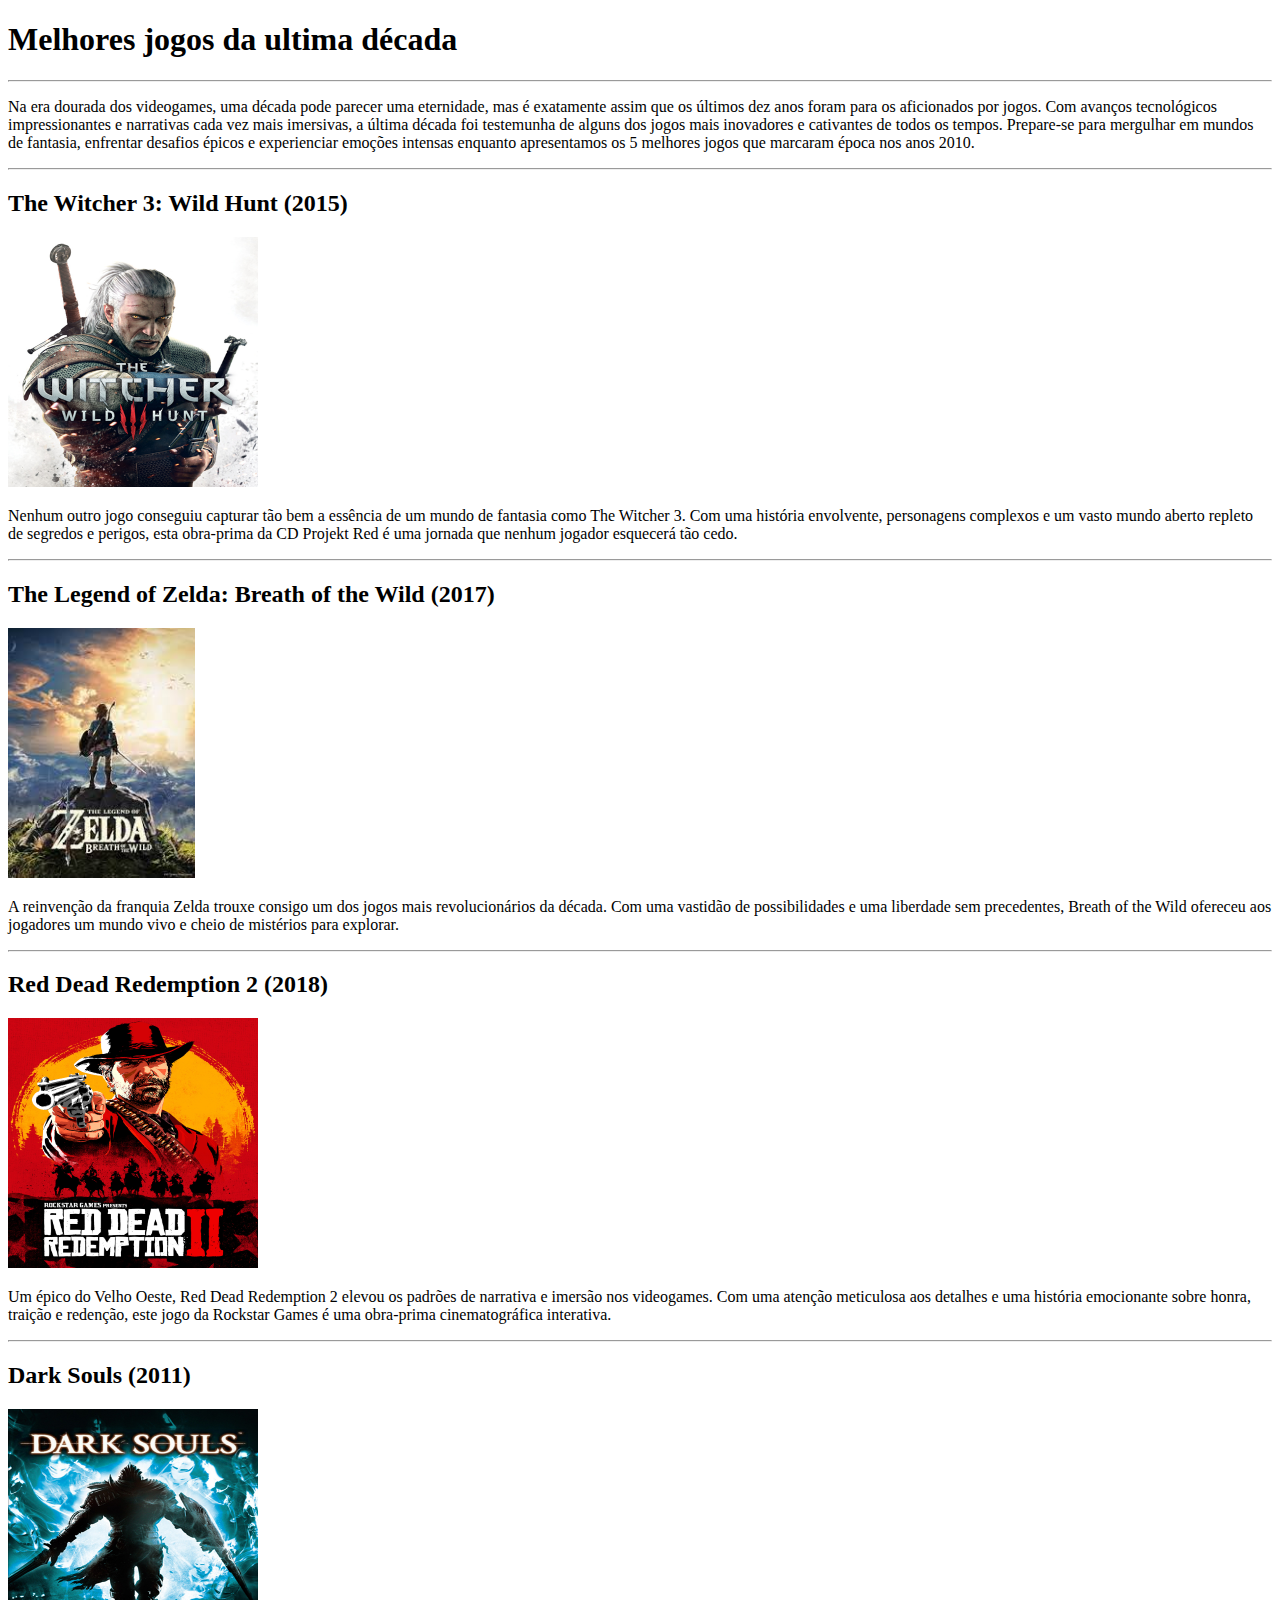
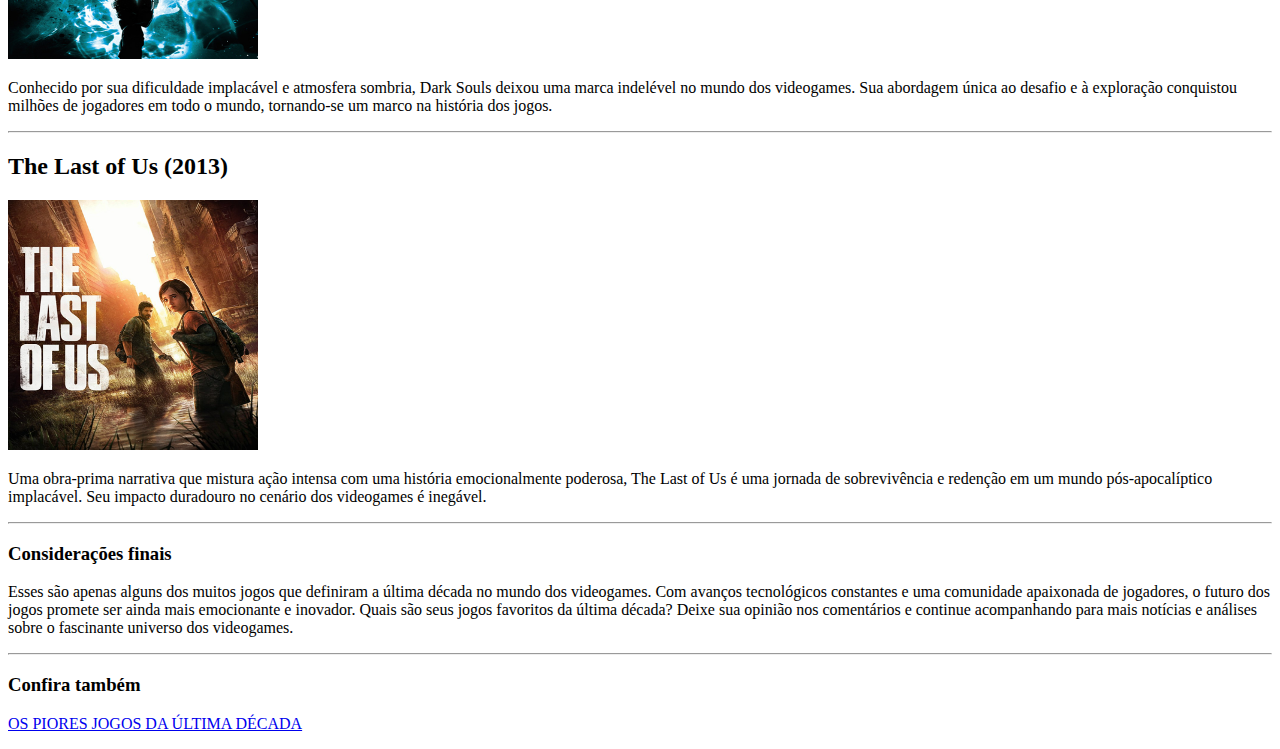
==== noticia1.html @ 22ed5873 "Add files via upload" ====
<!DOCTYPE html>
<html lang="pt-br">
<head>
    <meta charset="UTF-8">
    <meta name="viewport" content="width=device-width, initial-scale=1.0">
    <title>melhores jogos</title>
</head>
<body>
    <h1>Melhores jogos  da ultima década</h1>
<hr>
    <p>Na era dourada dos videogames, uma década pode parecer uma eternidade, mas é exatamente assim que os últimos dez anos foram para os aficionados por jogos. Com avanços tecnológicos impressionantes e narrativas cada vez mais imersivas, a última década foi testemunha de alguns dos jogos mais inovadores e cativantes de todos os tempos. Prepare-se para mergulhar em mundos de fantasia, enfrentar desafios épicos e experienciar emoções intensas enquanto apresentamos os 5 melhores jogos que marcaram época nos anos 2010.
<hr>
    <h2>The Witcher 3: Wild Hunt (2015) </h2>
    <img src="img/TW3_Wild_Hunt.png" alt="The Witcher 3" style="width: 250px; height: 250px;">
    <p>Nenhum outro jogo conseguiu capturar tão bem a essência de um mundo de fantasia como The Witcher 3. Com uma história envolvente, personagens complexos e um vasto mundo aberto repleto de segredos e perigos, esta obra-prima da CD Projekt Red é uma jornada que nenhum jogador esquecerá tão cedo.</p>
<hr>
    <h2>The Legend of Zelda: Breath of the Wild (2017)</h2>
    <img src="img/download.jpg" alt="Legend of Zelda" style="width: 250x; height: 250px;">
    <p>A reinvenção da franquia Zelda trouxe consigo um dos jogos mais revolucionários da década. Com uma vastidão de possibilidades e uma liberdade sem precedentes, Breath of the Wild ofereceu aos jogadores um mundo vivo e cheio de mistérios para explorar.</p>
<hr>
    <h2>Red Dead Redemption 2 (2018)</h2>
    <img src="img/Red_Dead_Redemption_2.png" alt="Red Dead Redemption" style="width: 250px; height: 250px;">
    <p>Um épico do Velho Oeste, Red Dead Redemption 2 elevou os padrões de narrativa e imersão nos videogames. Com uma atenção meticulosa aos detalhes e uma história emocionante sobre honra, traição e redenção, este jogo da Rockstar Games é uma obra-prima cinematográfica interativa.</p>
<hr>
    <h2>Dark Souls (2011)</h2>
    <img src="img/Dark_Souls_1_capa.png" alt="Dark Souls 2011" style="width: 250px; height: 250px;">
    <p>Conhecido por sua dificuldade implacável e atmosfera sombria, Dark Souls deixou uma marca indelével no mundo dos videogames. Sua abordagem única ao desafio e à exploração conquistou milhões de jogadores em todo o mundo, tornando-se um marco na história dos jogos.</p>  
<hr>  
    <h2> The Last of Us (2013)</h2>
    <img src="img/The_Last_of_Us_capa.png" alt="The last of Us" style="width: 250px; height: 250px;">
    <p>Uma obra-prima narrativa que mistura ação intensa com uma história emocionalmente poderosa, The Last of Us é uma jornada de sobrevivência e redenção em um mundo pós-apocalíptico implacável. Seu impacto duradouro no cenário dos videogames é inegável.</p>
<hr>
   <h3>Considerações finais</h3>
   <p>Esses são apenas alguns dos muitos jogos que definiram a última década no mundo dos videogames. Com avanços tecnológicos constantes e uma comunidade apaixonada de jogadores, o futuro dos jogos promete ser ainda mais emocionante e inovador. Quais são seus jogos favoritos da última década? Deixe sua opinião nos comentários e continue acompanhando para mais notícias e análises sobre o fascinante universo dos videogames.</p>
<hr>
   <h3>Confira também</h3>
   <p> <a href="noticia2.html">OS PIORES JOGOS DA ÚLTIMA DÉCADA</a></p>
</body>
</html>
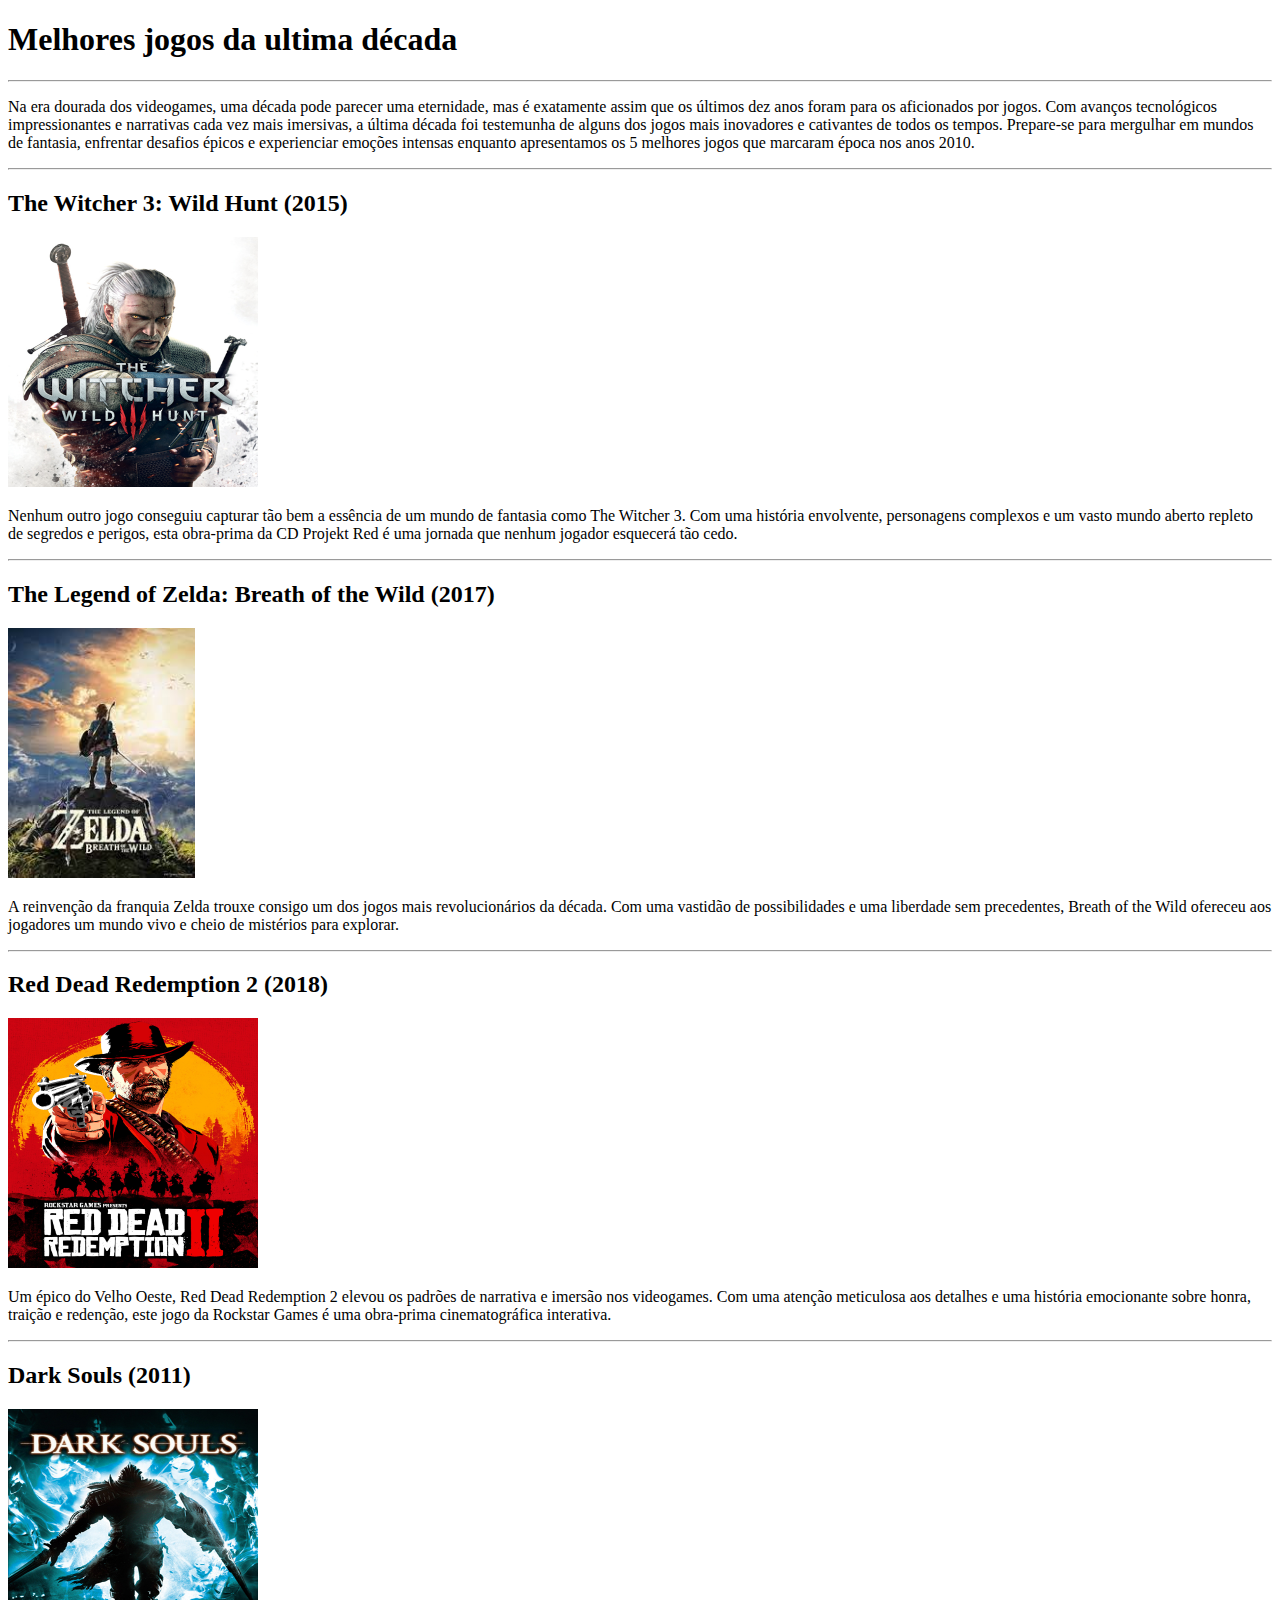
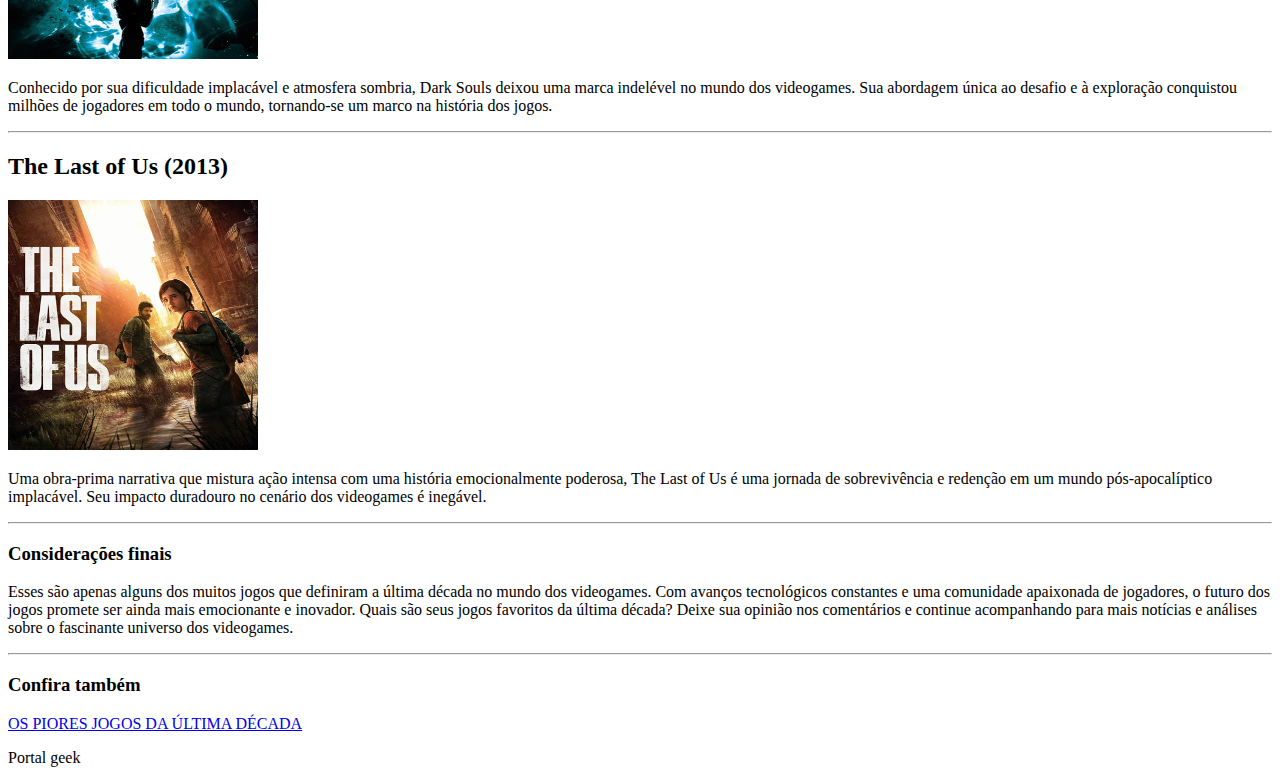
==== commit 8d0fc9c5: "Atualização das 2 notícias" ====
--- a/noticia1.html
+++ b/noticia1.html
@@ -35,5 +35,8 @@
 <hr>
    <h3>Confira também</h3>
    <p> <a href="noticia2.html">OS PIORES JOGOS DA ÚLTIMA DÉCADA</a></p>
+
+<footer>Portal geek</footer>
+
 </body>
 </html>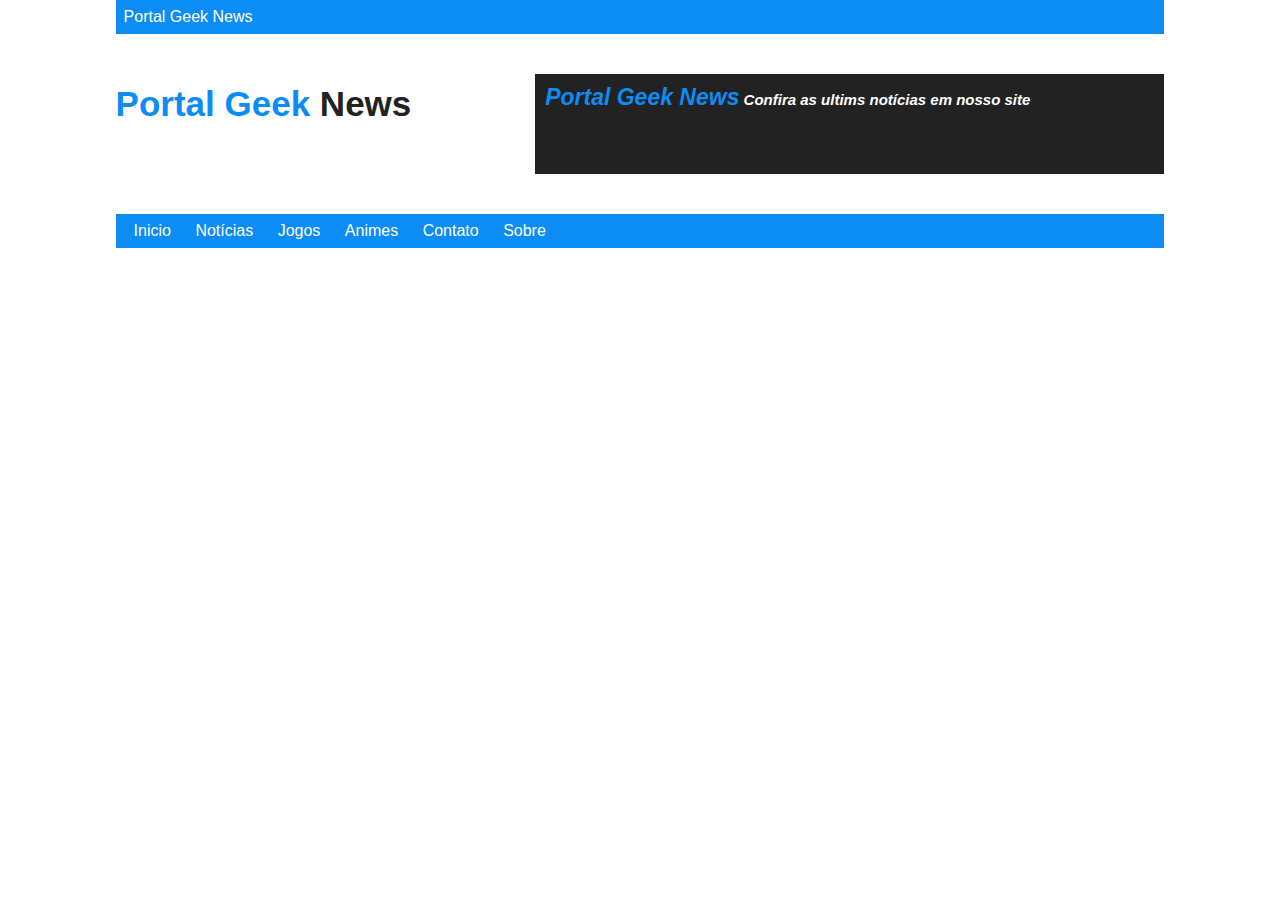
==== commit e6a35ca1: "Add files via upload" ====
--- a/noticia1.html
+++ b/noticia1.html
@@ -3,40 +3,37 @@
 <head>
     <meta charset="UTF-8">
     <meta name="viewport" content="width=device-width, initial-scale=1.0">
-    <title>melhores jogos</title>
+    <title>Trafalgar D. Water Law</title>
+    <link rel="stylesheet" href="css/estilo.css">
 </head>
 <body>
-    <h1>Melhores jogos  da ultima década</h1>
-<hr>
-    <p>Na era dourada dos videogames, uma década pode parecer uma eternidade, mas é exatamente assim que os últimos dez anos foram para os aficionados por jogos. Com avanços tecnológicos impressionantes e narrativas cada vez mais imersivas, a última década foi testemunha de alguns dos jogos mais inovadores e cativantes de todos os tempos. Prepare-se para mergulhar em mundos de fantasia, enfrentar desafios épicos e experienciar emoções intensas enquanto apresentamos os 5 melhores jogos que marcaram época nos anos 2010.
-<hr>
-    <h2>The Witcher 3: Wild Hunt (2015) </h2>
-    <img src="img/TW3_Wild_Hunt.png" alt="The Witcher 3" style="width: 250px; height: 250px;">
-    <p>Nenhum outro jogo conseguiu capturar tão bem a essência de um mundo de fantasia como The Witcher 3. Com uma história envolvente, personagens complexos e um vasto mundo aberto repleto de segredos e perigos, esta obra-prima da CD Projekt Red é uma jornada que nenhum jogador esquecerá tão cedo.</p>
-<hr>
-    <h2>The Legend of Zelda: Breath of the Wild (2017)</h2>
-    <img src="img/download.jpg" alt="Legend of Zelda" style="width: 250x; height: 250px;">
-    <p>A reinvenção da franquia Zelda trouxe consigo um dos jogos mais revolucionários da década. Com uma vastidão de possibilidades e uma liberdade sem precedentes, Breath of the Wild ofereceu aos jogadores um mundo vivo e cheio de mistérios para explorar.</p>
-<hr>
-    <h2>Red Dead Redemption 2 (2018)</h2>
-    <img src="img/Red_Dead_Redemption_2.png" alt="Red Dead Redemption" style="width: 250px; height: 250px;">
-    <p>Um épico do Velho Oeste, Red Dead Redemption 2 elevou os padrões de narrativa e imersão nos videogames. Com uma atenção meticulosa aos detalhes e uma história emocionante sobre honra, traição e redenção, este jogo da Rockstar Games é uma obra-prima cinematográfica interativa.</p>
-<hr>
-    <h2>Dark Souls (2011)</h2>
-    <img src="img/Dark_Souls_1_capa.png" alt="Dark Souls 2011" style="width: 250px; height: 250px;">
-    <p>Conhecido por sua dificuldade implacável e atmosfera sombria, Dark Souls deixou uma marca indelével no mundo dos videogames. Sua abordagem única ao desafio e à exploração conquistou milhões de jogadores em todo o mundo, tornando-se um marco na história dos jogos.</p>  
-<hr>  
-    <h2> The Last of Us (2013)</h2>
-    <img src="img/The_Last_of_Us_capa.png" alt="The last of Us" style="width: 250px; height: 250px;">
-    <p>Uma obra-prima narrativa que mistura ação intensa com uma história emocionalmente poderosa, The Last of Us é uma jornada de sobrevivência e redenção em um mundo pós-apocalíptico implacável. Seu impacto duradouro no cenário dos videogames é inegável.</p>
-<hr>
-   <h3>Considerações finais</h3>
-   <p>Esses são apenas alguns dos muitos jogos que definiram a última década no mundo dos videogames. Com avanços tecnológicos constantes e uma comunidade apaixonada de jogadores, o futuro dos jogos promete ser ainda mais emocionante e inovador. Quais são seus jogos favoritos da última década? Deixe sua opinião nos comentários e continue acompanhando para mais notícias e análises sobre o fascinante universo dos videogames.</p>
-<hr>
-   <h3>Confira também</h3>
-   <p> <a href="noticia2.html">OS PIORES JOGOS DA ÚLTIMA DÉCADA</a></p>
-
-<footer>Portal geek</footer>
-
+    <header>
+        <div class="center">
+            <div class="about-header">
+                <p>Portal Geek News</p>
+            </div>
+            <div class="wraper-header">
+                <div class="logo">
+                    <h2><span>Portal Geek</span> News</h2>
+                </div>
+                <div class="banner-ads">
+                    <h2><span style="font-size: 23px;">Portal Geek News</span> Confira as ultims notícias em nosso site</h2></div>
+                </div>
+                
+            </div>
+            
+        </div>
+    </header>
+    <div class="center">
+        <div class="menu-main">
+            <a href="index.html">Inicio</a>
+            <a href="#">Notícias</a>
+            <a href="#">Jogos</a>
+            <a href="#">Animes</a>
+            <a href="#">Contato</a>
+            <a href="#">Sobre</a>
+        </div>
+    </div>
+    
 </body>
 </html>--- a/css/estilo.css
+++ b/css/estilo.css
@@ -0,0 +1,130 @@
+*{
+    border: 0;
+    margin: 0;
+    box-sizing: border-box;
+    font-family: Arial, Helvetica, sans-serif;
+}
+
+.center{
+    display: flex;
+    max-width: 1100px;
+    margin: 0 auto;
+    padding: 0 2%;
+    flex-wrap: wrap;
+}
+
+.about-header{
+    width: 100%;
+    background-color: rgb(12, 140, 245);
+}
+
+.about-header p {
+    color: white;
+    padding: 8px;
+}
+
+header h2 span{
+    color: rgb(12, 140, 245);
+}
+
+header h2{
+    font-size: 35px;
+    color: #222;
+}
+
+.logo{
+    margin-top: 10px;
+}
+
+.wraper-header{
+    padding: 40px 0;
+    width: 100%;
+    display: flex;
+    justify-content: space-between;
+}
+
+.banner-ads{
+    width: 60%;
+    height: 100px;
+    background-color: #222;
+    position: relative;
+}
+
+.banner-ads h2{
+    position: absolute;
+    left: 10px;
+    top: 10px;
+    color: white;
+    font-size: 15px;
+    font-style: italic;
+}
+
+.menu-main{
+    width: 100%;
+    background-color:rgb(12, 140, 245) ;
+    padding: 8px;
+}
+
+.menu-main a{
+    display: inline-block;
+    margin: 0 10px;
+    color: white;
+    text-decoration: none;
+}
+
+.menu-main a:hover{
+    text-decoration: underline;
+}
+
+.noticias-wraper-1{
+    display: flex;
+    width: 100%;
+}
+
+.noticia-destaque{
+    width:60%;
+    padding-top: 20%;
+    background-color: #222;
+    border: 2px solid white;
+    position: relative;
+}
+
+.noticia-destaque-single{
+    left: 0;
+    top: 0;
+    position: absolute;
+    width: 100%;
+    height: 100%;
+    background-size: cover;
+    background-position: center;
+    background-image: url(/img/Trafalgar\ Law\ 💕_ONEPIECE.jpg);
+    
+    
+}
+
+.noticia-destaque-single h3{
+    padding: 10px;
+    color:rgb(0, 0, 0);
+}
+
+.outras-noticias-1{
+    display: flex;
+    width: 40%;
+    flex-wrap: wrap;
+}
+
+.outra-noticia-1-single{
+    width: 50%;
+    padding-top: 30%;
+    background-size: cover;
+    background-position: center;
+    border: 2px solid white;
+    background-color: #222;
+    position: relative;
+
+}
+
+.Outras-noticia-1-single h3{
+    padding: 10px;
+    color: white;
+}